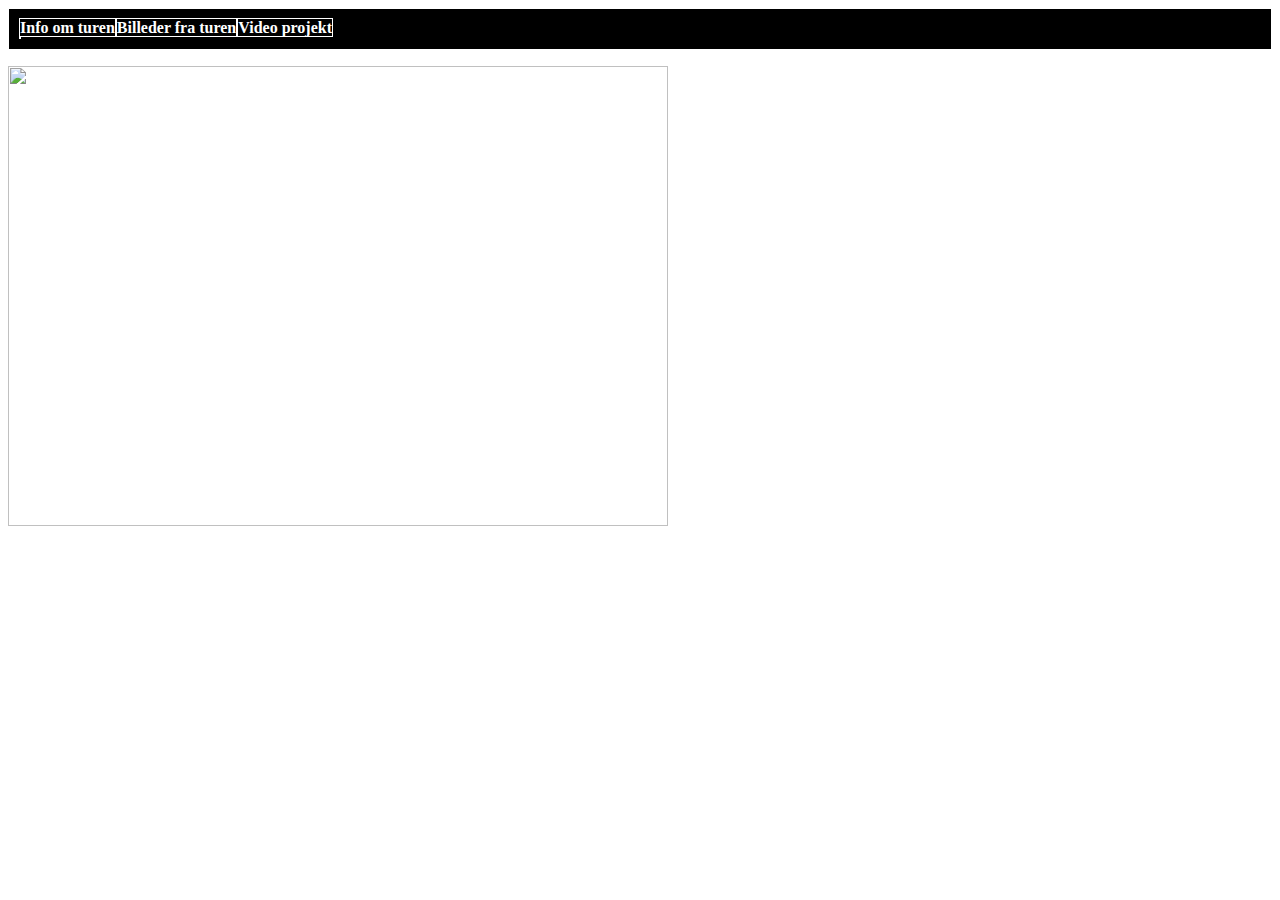
==== DankMeme.html @ 220cb6af "Kappa 35" ====
<html>
	<head>
	<link href="stylesheet.css" rel="stylesheet">
	<title>Vores tur til London</title>
	</head>
	<body>
	<div style="background:black;">
	<ul style="color:white;">
	<table>
	<li><a href="Index.html"><b>Info om turen</b></a></li>
	<li><a href="DankMeme.html"><b>Billeder fra turen</b></a></li>
	<li><a href="Index.html"><b>Video projekt</b></a></li>
	</table>
	</ul>
	</div>
	<div>
	<img src = "Billeder\20150914_165526.jpg"
	Test test Test testTest testTest testTest testTest testTest test
	Test testTest testTest testTest testTest testTest testTest test
	</div>
---- stylesheet.css ----
body{
    background-color:white
}
li {
	display:inline
}
 table, th,td, ul, li{
    border:2px solid white;
	border-width: 1px;
}
ul {
	padding:10px;
}
a:link{
	color: white;
	background-color:transparent;
	text-decoration: none;
}
a:visited{
	color:white;
	background-color:transparent;
	text-decoration:none;
}
a:hover{
	color:yellow;
	background-color:transparent;
}
a:active{
	color:yellow;
	background-color:transparent;
	text-decoration:underline;
}
img{
	width:660px;
	height:460px;
}
.skema, th, td{
	border:2px solid black;
}
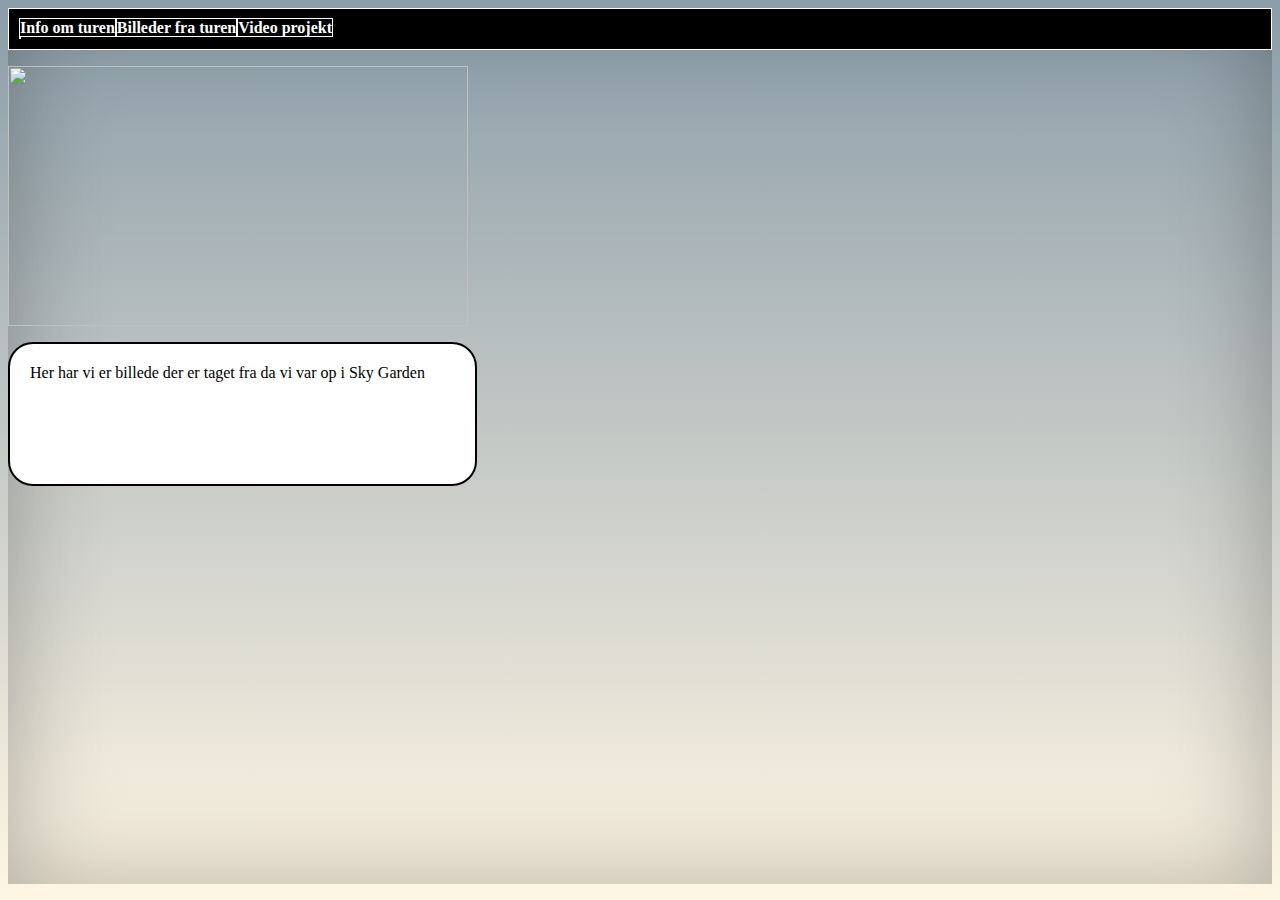
==== commit 4284dbe4: "Kappa36" ====
--- a/DankMeme.html
+++ b/DankMeme.html
@@ -14,7 +14,7 @@
 	</ul>
 	</div>
 	<div>
-	<img src = "Billeder\20150914_165526.jpg"
-	Test test Test testTest testTest testTest testTest testTest test
-	Test testTest testTest testTest testTest testTest testTest test
+	<img class = "SkyGarden" src = "Billeder\20150914_165526.jpg"
+	<br>
+	<p class = "Box1"> Her har vi er billede der er taget fra da vi var op i Sky Garden</p>
 	</div>
--- a/stylesheet.css
+++ b/stylesheet.css
@@ -1,5 +1,6 @@
 body{
-    background-color:white
+    background-image: linear-gradient(#8b9da9, #fff6e4);
+	box-shadow: inset 0 0 100px hsla(0,0%,0%,.3);
 }
 li {
 	display:inline
@@ -36,4 +37,17 @@
 }
 .skema, th, td{
 	border:2px solid black;
-}+}
+.Skygarden{
+	width:460px;
+	height:260px;
+}
+.Box1{
+	border-radius: 25px;
+	border:2px solid black;
+    background:white;
+    background-position: left top;
+    background-repeat: repeat;
+    padding: 20px; 
+    width: 425px;
+    height: 100px;}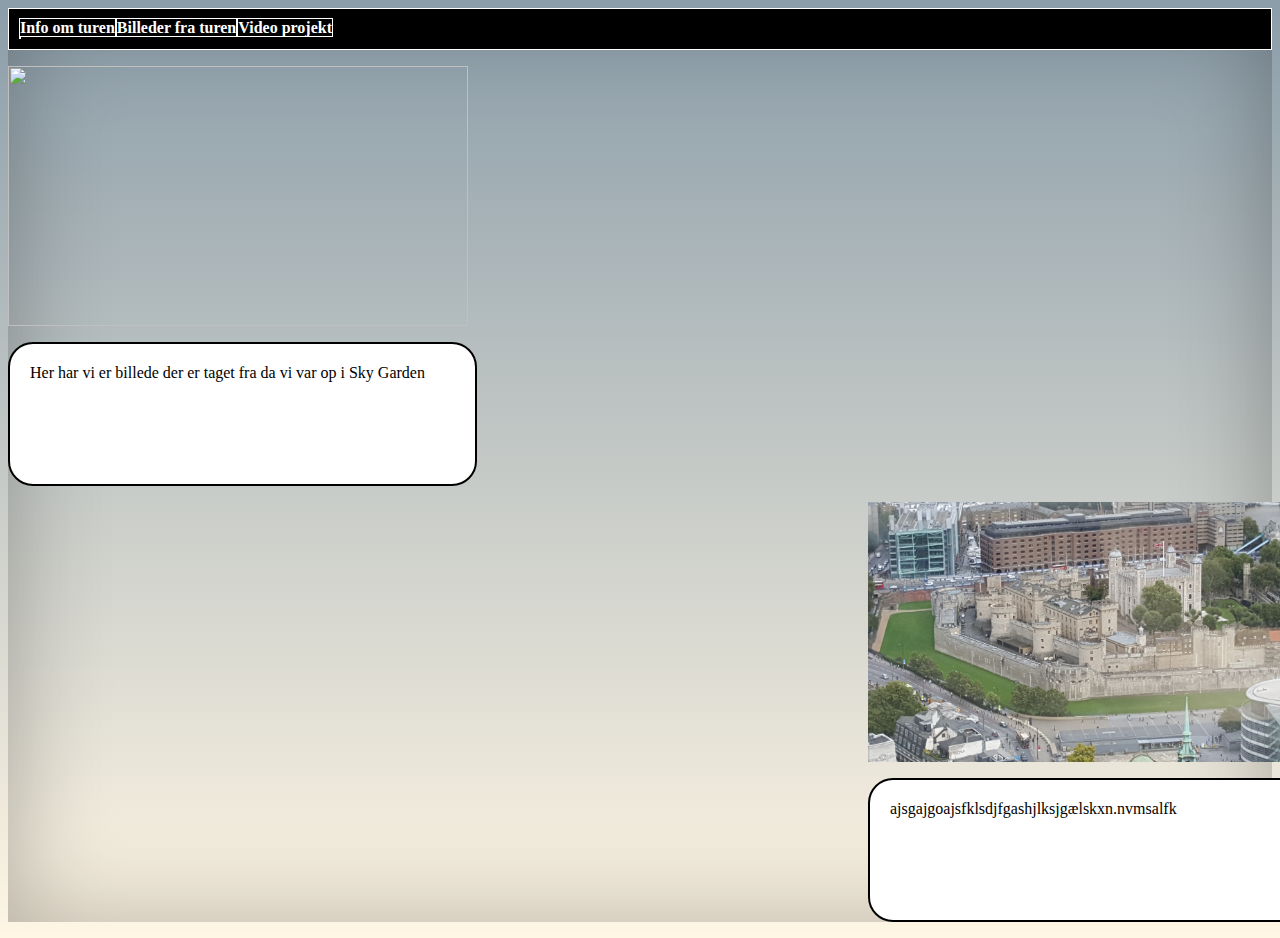
==== commit 4817468f: "Kappa 38" ====
--- a/DankMeme.html
+++ b/DankMeme.html
@@ -17,4 +17,7 @@
 	<img class = "SkyGarden" src = "Billeder\20150914_165526.jpg"
 	<br>
 	<p class = "Box1"> Her har vi er billede der er taget fra da vi var op i Sky Garden</p>
+	<img class = "Tower" src = "Billeder\20150914_170957.jpg"
+	<br>
+	<p class = "Box2">ajsgajgoajsfklsdjfgashjlksjgælskxn.nvmsalfk</p>
 	</div>
--- a/stylesheet.css
+++ b/stylesheet.css
@@ -50,4 +50,25 @@
     background-repeat: repeat;
     padding: 20px; 
     width: 425px;
-    height: 100px;}+    height: 100px;
+	}
+	.Tower {
+		width:460px;
+		height:260px;
+		position:relative;
+		left: 860px;
+		right:50px;
+	}
+	.Box2{
+	border-radius: 25px;
+	border:2px solid black;
+    background:white;
+    background-position: left top;
+    background-repeat: repeat;
+    padding: 20px; 
+    width: 425px;
+    height: 100px;
+	position:relative;
+	left:860px;
+	right:50px;
+	}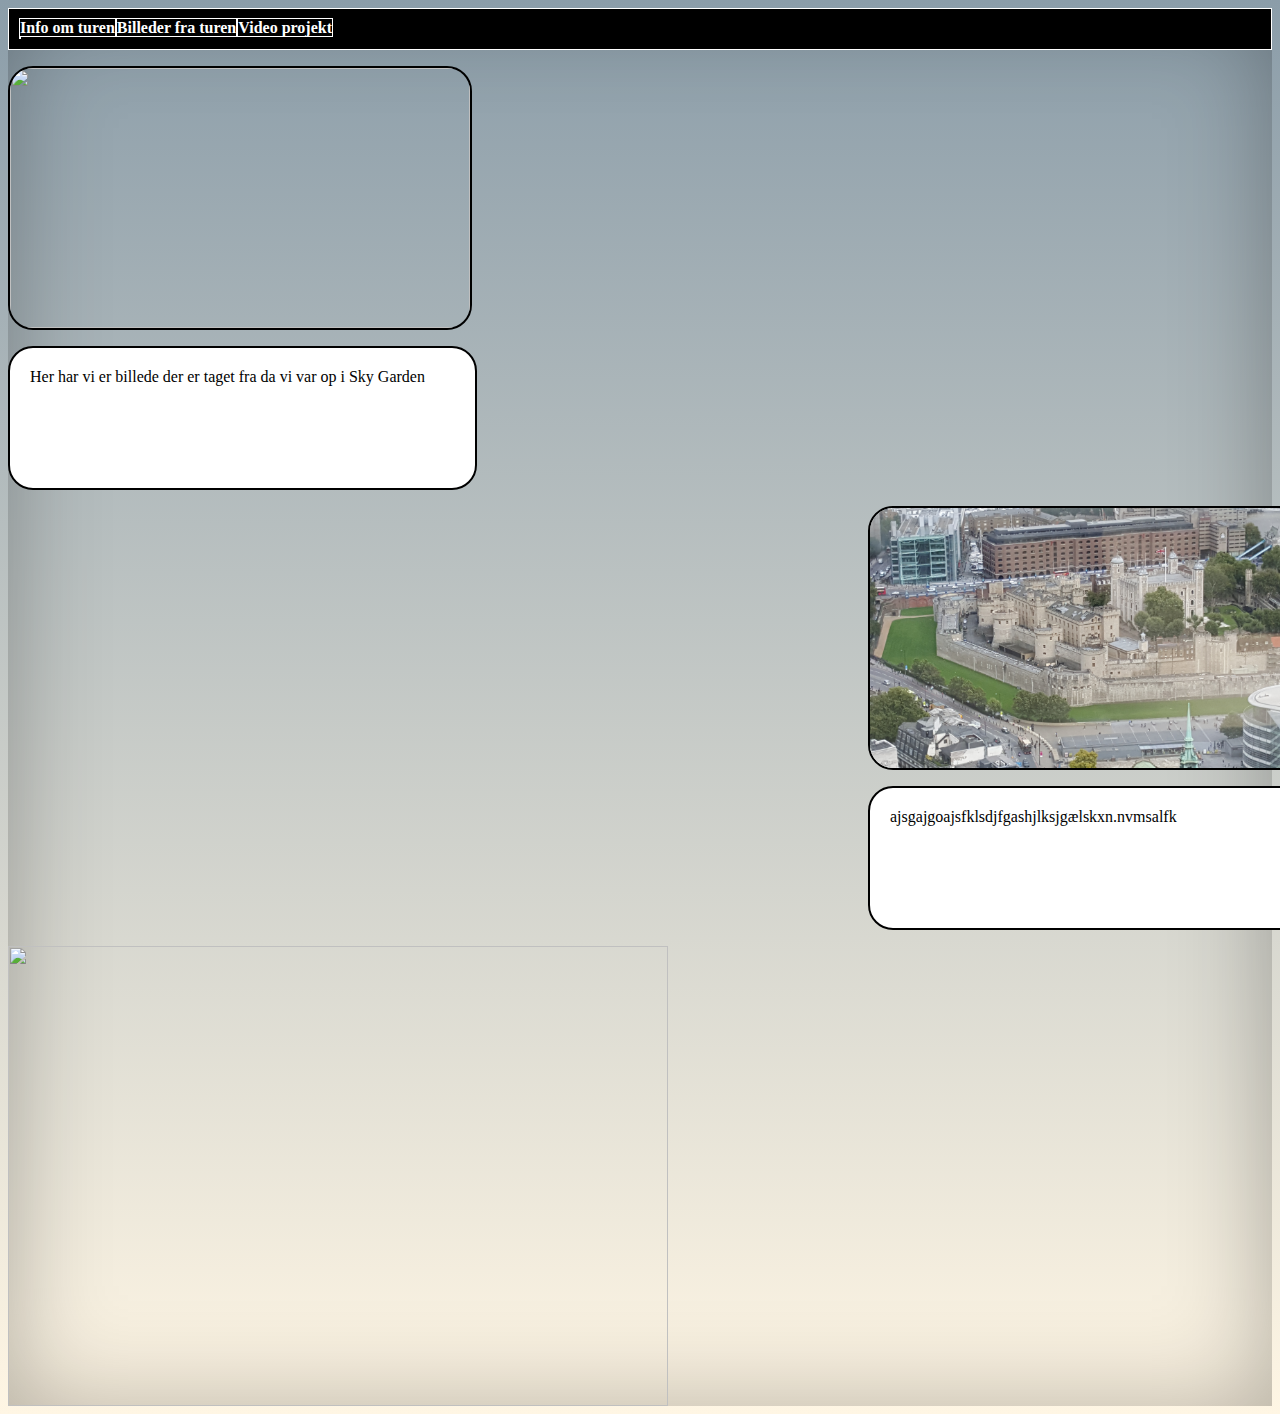
==== commit 8a975c24: "Kappa 41" ====
--- a/DankMeme.html
+++ b/DankMeme.html
@@ -9,7 +9,7 @@
 	<table>
 	<li><a href="Index.html"><b>Info om turen</b></a></li>
 	<li><a href="DankMeme.html"><b>Billeder fra turen</b></a></li>
-	<li><a href="Index.html"><b>Video projekt</b></a></li>
+	<li><a href="Oscar.html"><b>Video projekt</b></a></li>
 	</table>
 	</ul>
 	</div>
@@ -20,4 +20,5 @@
 	<img class = "Tower" src = "Billeder\20150914_170957.jpg"
 	<br>
 	<p class = "Box2">ajsgajgoajsfklsdjfgashjlksjgælskxn.nvmsalfk</p>
+	<img class = "Lock" src = "Billeder\20150917_145855.jpg"
 	</div>
--- a/stylesheet.css
+++ b/stylesheet.css
@@ -39,6 +39,8 @@
 	border:2px solid black;
 }
 .Skygarden{
+	border-radius: 25px;
+	border:2px solid black;
 	width:460px;
 	height:260px;
 }
@@ -53,6 +55,8 @@
     height: 100px;
 	}
 	.Tower {
+		border-radius: 25px;
+		border:2px solid black;
 		width:460px;
 		height:260px;
 		position:relative;
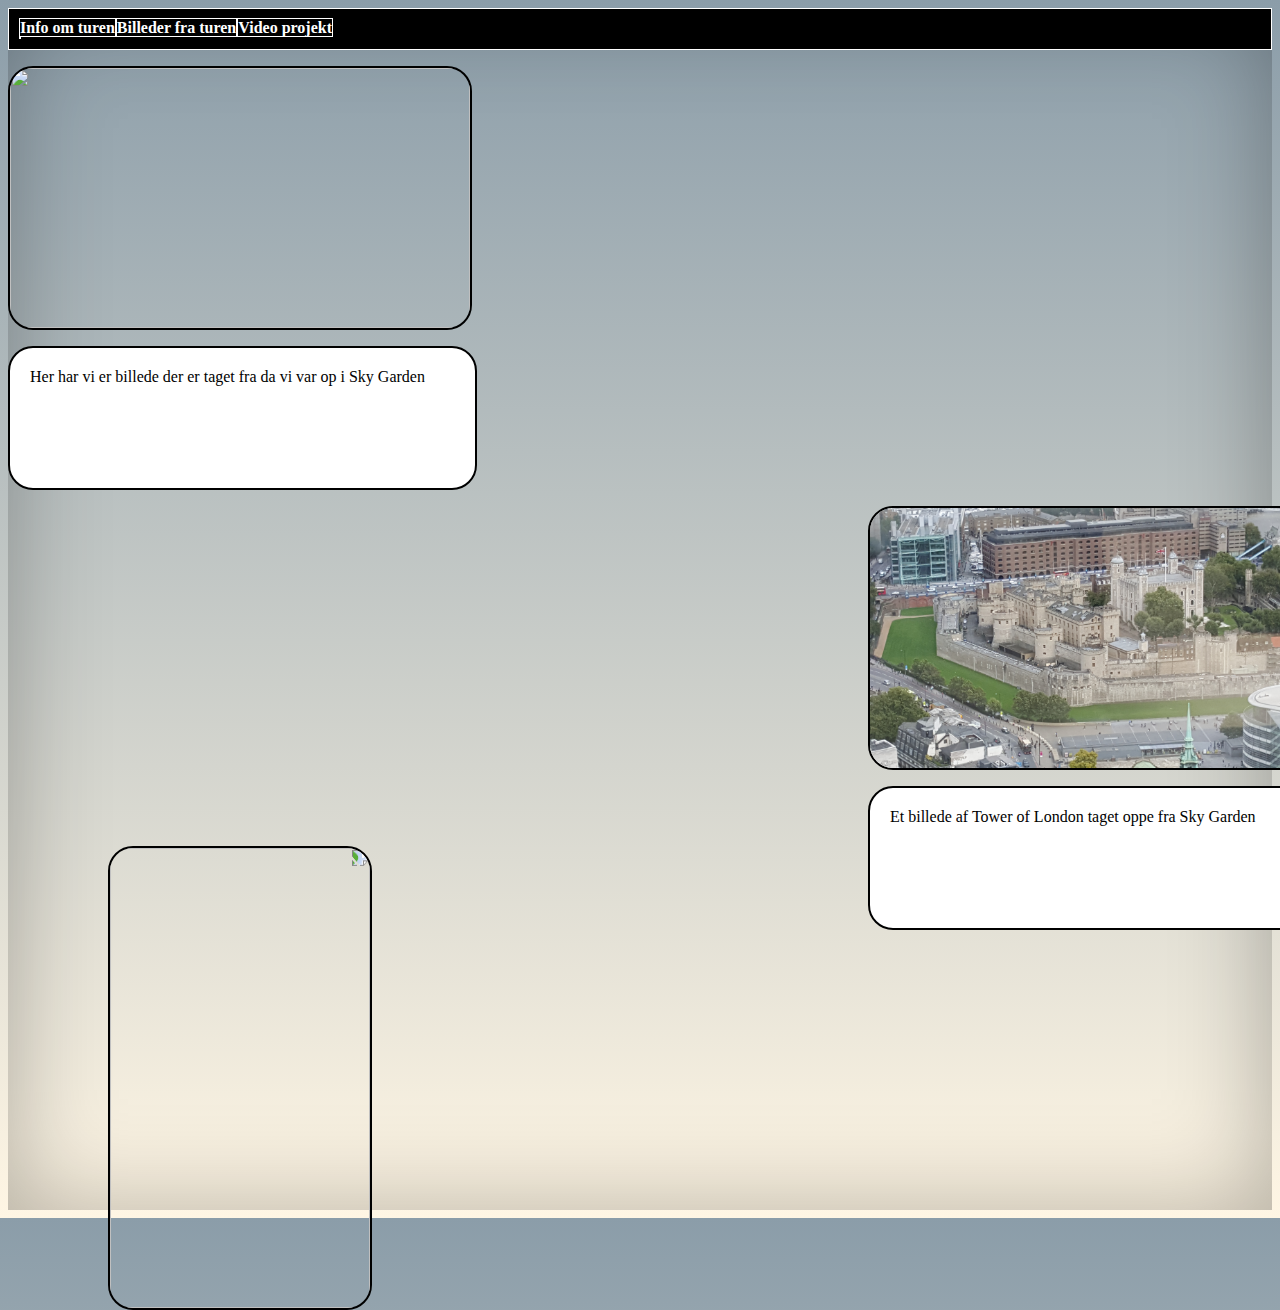
==== commit 53aee30a: "Kappa 42" ====
--- a/DankMeme.html
+++ b/DankMeme.html
@@ -19,6 +19,6 @@
 	<p class = "Box1"> Her har vi er billede der er taget fra da vi var op i Sky Garden</p>
 	<img class = "Tower" src = "Billeder\20150914_170957.jpg"
 	<br>
-	<p class = "Box2">ajsgajgoajsfklsdjfgashjlksjgælskxn.nvmsalfk</p>
+	<p class = "Box2">Et billede af Tower of London taget oppe fra Sky Garden</p>
 	<img class = "Lock" src = "Billeder\20150917_145855.jpg"
 	</div>
--- a/stylesheet.css
+++ b/stylesheet.css
@@ -75,4 +75,14 @@
 	position:relative;
 	left:860px;
 	right:50px;
+	}
+	.Lock{
+		border-radius: 25px;
+		border:2px solid black;
+		width:460px;
+		height:260px;
+		position:relative;
+		-ms-transform: rotate(90deg); /* IE 9 */
+		-webkit-transform: rotate(90deg); /* Safari */
+		transform: rotate(90deg); /* Standard syntax */
 	}